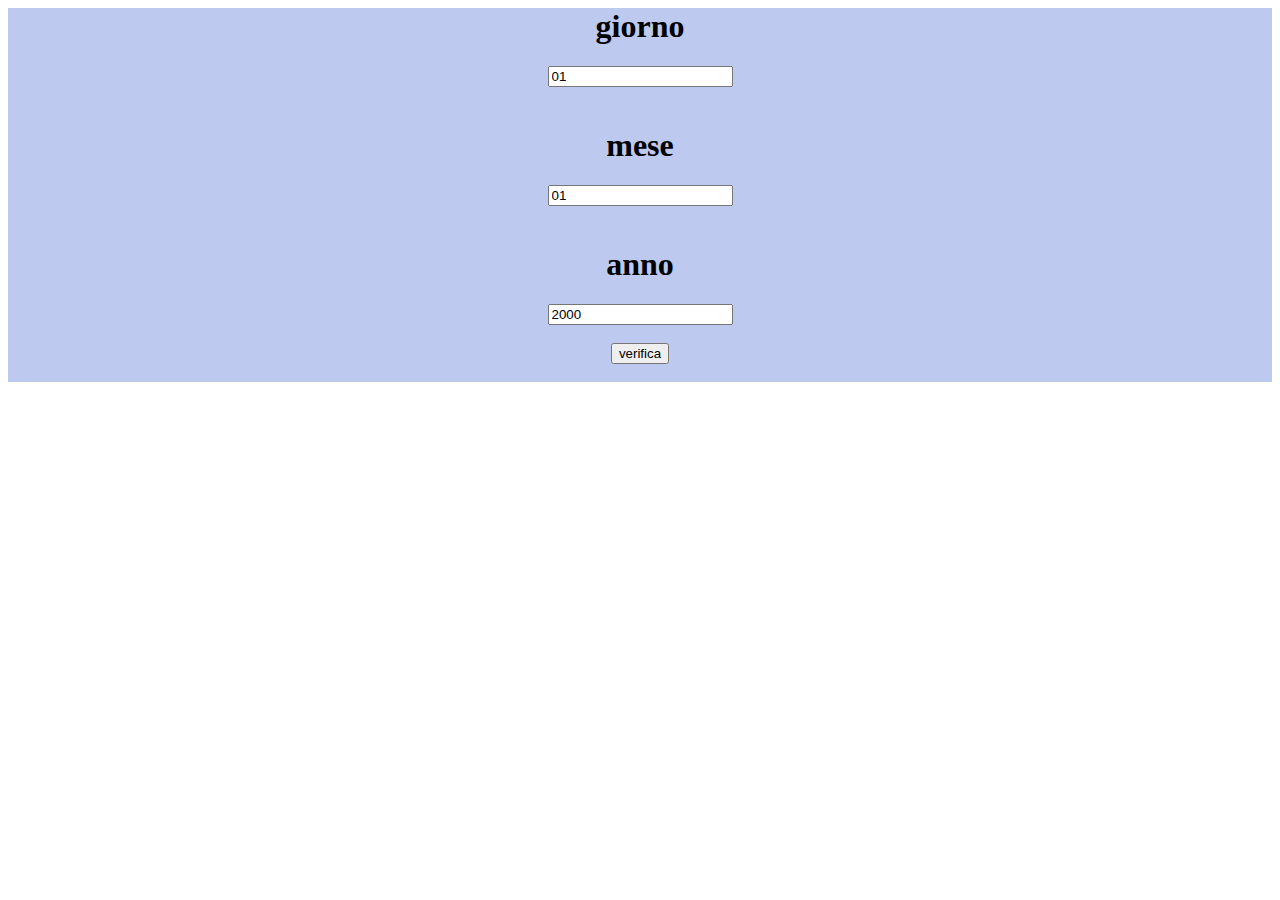
==== DateChecker/DateChecker.html @ 07006396 "ik" ====
<HTM>
    <HEAD>
        <link rel="stylesheet" type="text/css" href="DateChecker.css">
        <title>simulatore di data</title>


        <link rel="stylesheet" href="https://fonts.googleapis.com/css?family=Audiowide">
    </HEAD>




    <BODY>
        <div class="Main">
            
            <h1>giorno</h1>
            <input type="number" id="giorno" value="01"> <br><br>
            <h1>mese</h1>
            <input type="number" id="mese" value="01"> <br><br>
            <h1>anno</h1>
            <input type="number" id="anno" value="2000"> <br><br>

            <button onclick="Verifica"> verifica </button> <br><br>
        
        </div>

        <script src="DateChecker.js"></script>
    </BODY>
</HTM>
---- DateChecker/DateChecker.css ----
.main{
    text-align: center;
    border: 1px rgb(0,0,0);
    background-color: rgb(189, 201, 238);
}

.h1{
    font-family: 'Courier New', Courier, monospace;
}
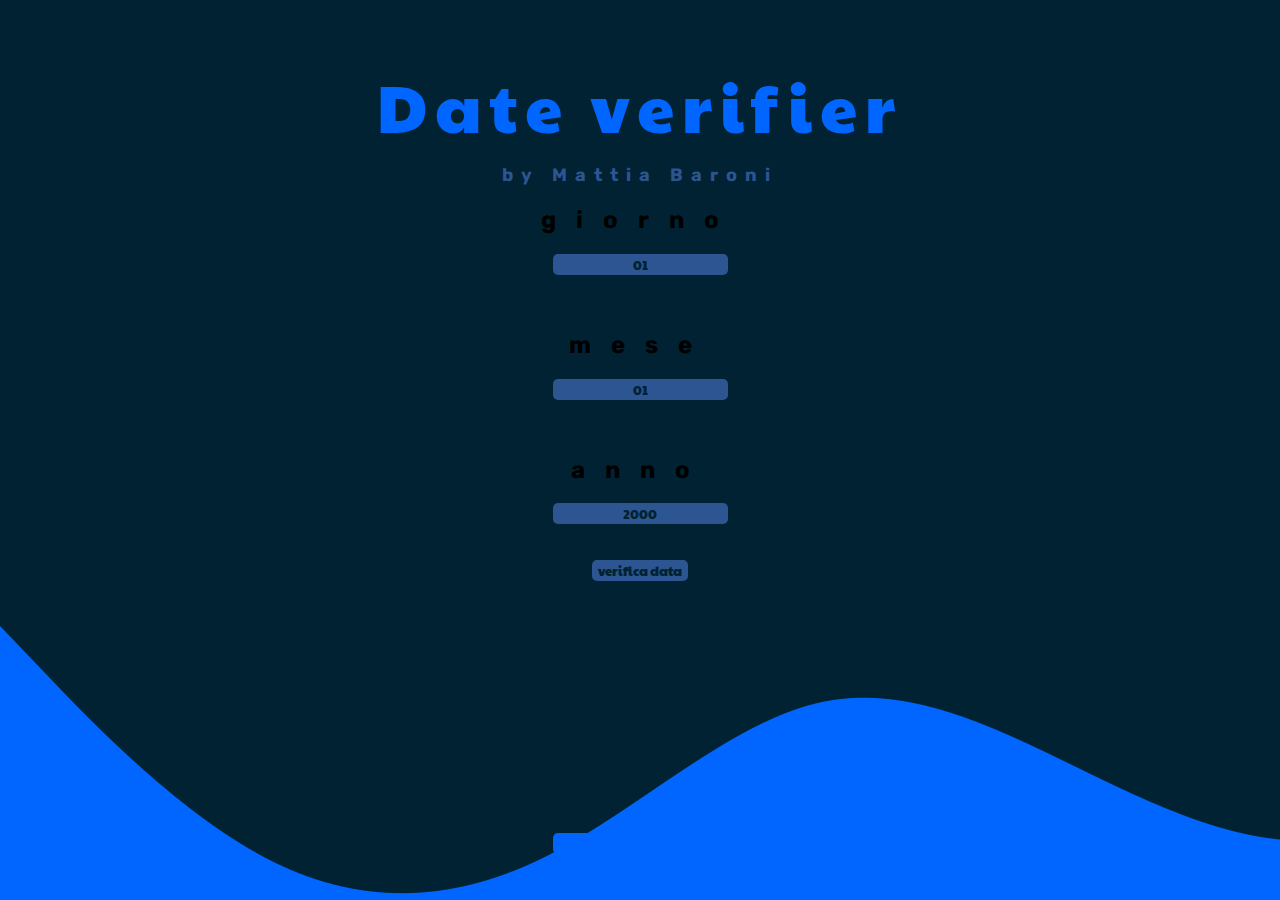
==== commit 79c95707: "relase Date verifier" ====
--- a/DateChecker/DateChecker.html
+++ b/DateChecker/DateChecker.html
@@ -4,26 +4,36 @@
         <title>simulatore di data</title>
 
 
-        <link rel="stylesheet" href="https://fonts.googleapis.com/css?family=Audiowide">
+        <link rel="preconnect" href="https://fonts.googleapis.com">
+        <link rel="preconnect" href="https://fonts.gstatic.com" crossorigin>
+        <link href="https://fonts.googleapis.com/css2?family=Paytone+One&family=Rubik:ital,wght@1,900&display=swap" rel="stylesheet">
     </HEAD>
 
 
 
 
     <BODY>
+
+        <script src="DateChecker.js"></script>
+
+
+        <div class="title"> Date verifier </div>
+        <h1>by Mattia Baroni</h1>
         <div class="Main">
             
-            <h1>giorno</h1>
-            <input type="number" id="giorno" value="01"> <br><br>
-            <h1>mese</h1>
-            <input type="number" id="mese" value="01"> <br><br>
-            <h1>anno</h1>
-            <input type="number" id="anno" value="2000"> <br><br>
+            <h2>giorno</h2>
+            <input type="number" id="InGiorno" value="01"> <br><br><br>
+            <h2>mese</h2>
+            <input type="number" id="InMese" value="01"> <br><br><br>
+            <h2>anno</h2>
+            <input type="number" id="InAnno" value="2000"> <br><br><br>
 
-            <button onclick="Verifica"> verifica </button> <br><br>
+            <button id="VerifyButton" onclick="TestBisestile()"> verifica data </button> <br><br><br><br><br><br><br><br><br><br><br><br><br><br><br>
+            <input type="text" id="StateButton" value="" readonly>
         
         </div>
 
-        <script src="DateChecker.js"></script>
+        <p id="ProvaOut"></p>
+        
     </BODY>
 </HTM>--- a/DateChecker/DateChecker.css
+++ b/DateChecker/DateChecker.css
@@ -1,9 +1,65 @@
+body{
+    background-image: url("sfondoo.png");
+}
+
 .main{
     text-align: center;
     border: 1px rgb(0,0,0);
-    background-color: rgb(189, 201, 238);
 }
 
-.h1{
-    font-family: 'Courier New', Courier, monospace;
-}+
+
+.title{
+    padding-top: 50px;
+    font-size: 67px;
+    font-family: 'Paytone One', sans-serif;
+    text-align-last: center;
+    color: rgb(0, 102, 255);
+    letter-spacing: 8px;
+}
+
+h1{
+    color: rgb(45, 85, 145);
+    text-align: center;
+    font-size: 18px;
+    font-family: 'Rubik', sans-serif;
+    letter-spacing: 8px;
+}
+
+h2{
+    font-family: 'Rubik', sans-serif;
+    letter-spacing: 20px;
+}
+
+
+#ProvaOut{
+    text-align: center;
+}
+
+
+
+#InGiorno, #InMese, #InAnno, #VerifyButton{
+    font-family: 'Paytone One', sans-serif;
+    color: rgb(0, 34, 51);
+    text-align: center;
+    background-color: rgb(45, 85, 145);
+    border-width:0px;
+    border:none;
+    border-radius: 5px;
+}
+
+#StateButton{
+    font-family: 'Paytone One', sans-serif;
+    color: rgb(0, 34, 51);
+    text-align: center;
+    background-color: rgb(0, 102, 255);
+    border-width:0px;
+    border:none;
+    border-radius: 5px;
+}
+
+
+/* parametro rimozione frecce nel campo input numero */
+input[type=number]::-webkit-inner-spin-button {
+    -webkit-appearance: none;
+  }
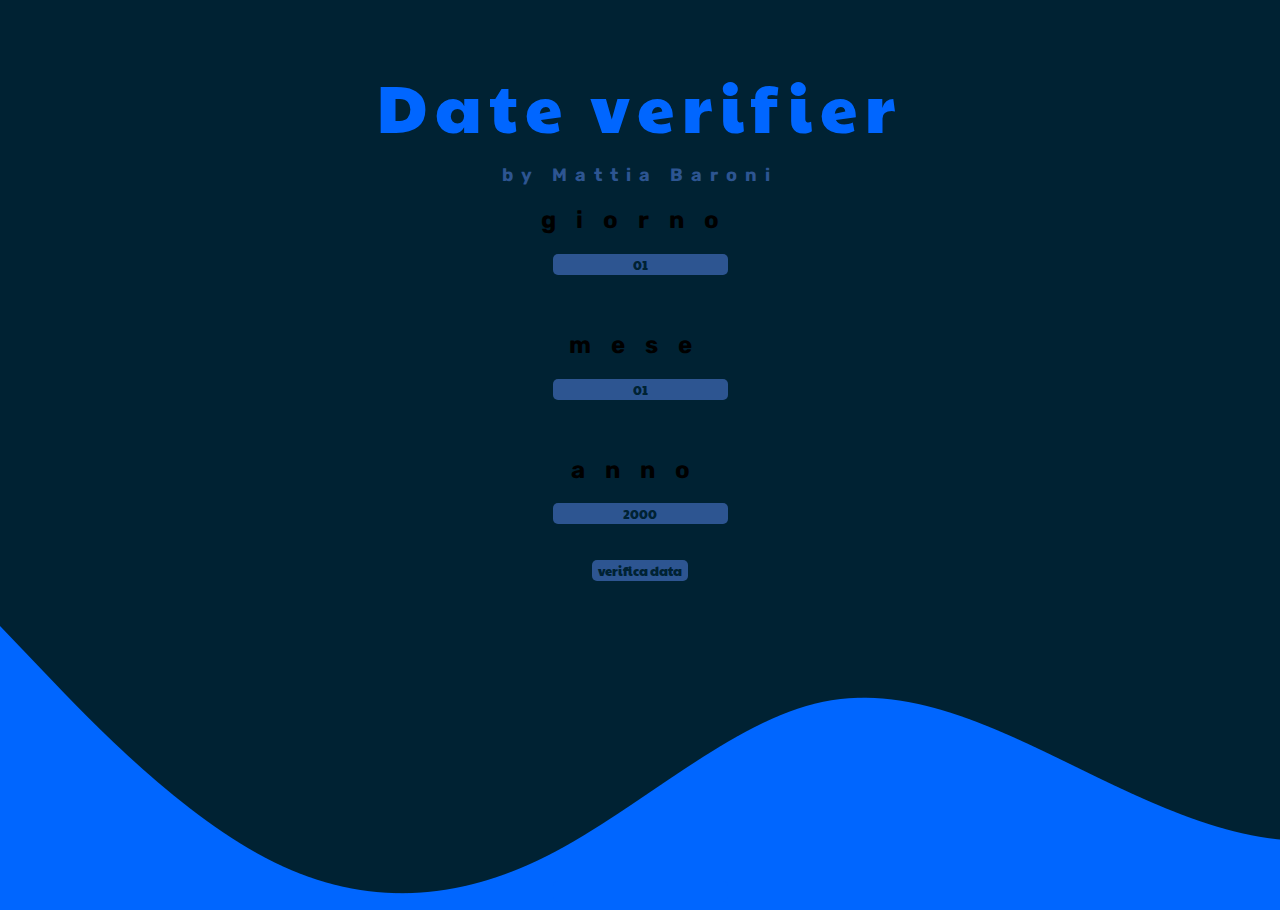
==== commit 93233e64: "bug fix" ====
--- a/DateChecker/DateChecker.html
+++ b/DateChecker/DateChecker.html
@@ -1,17 +1,11 @@
 <HTM>
     <HEAD>
         <link rel="stylesheet" type="text/css" href="DateChecker.css">
-        <title>simulatore di data</title>
-
-
+        <title>Date verifier by bar0x</title>
         <link rel="preconnect" href="https://fonts.googleapis.com">
         <link rel="preconnect" href="https://fonts.gstatic.com" crossorigin>
         <link href="https://fonts.googleapis.com/css2?family=Paytone+One&family=Rubik:ital,wght@1,900&display=swap" rel="stylesheet">
     </HEAD>
-
-
-
-
     <BODY>
 
         <script src="DateChecker.js"></script>
@@ -28,12 +22,9 @@
             <h2>anno</h2>
             <input type="number" id="InAnno" value="2000"> <br><br><br>
 
-            <button id="VerifyButton" onclick="TestBisestile()"> verifica data </button> <br><br><br><br><br><br><br><br><br><br><br><br><br><br><br>
+            <button id="VerifyButton" onclick="TestBisestile()"> verifica data </button> <br>
             <input type="text" id="StateButton" value="" readonly>
         
         </div>
-
-        <p id="ProvaOut"></p>
-        
     </BODY>
 </HTM>--- a/DateChecker/DateChecker.css
+++ b/DateChecker/DateChecker.css
@@ -1,14 +1,10 @@
 body{
     background-image: url("sfondoo.png");
 }
-
 .main{
     text-align: center;
     border: 1px rgb(0,0,0);
 }
-
-
-
 .title{
     padding-top: 50px;
     font-size: 67px;
@@ -18,6 +14,7 @@
     letter-spacing: 8px;
 }
 
+/* fonts */
 h1{
     color: rgb(45, 85, 145);
     text-align: center;
@@ -32,12 +29,7 @@
 }
 
 
-#ProvaOut{
-    text-align: center;
-}
-
-
-
+/* bottoni input giorno, mese, anno + bottone d'invio */
 #InGiorno, #InMese, #InAnno, #VerifyButton{
     font-family: 'Paytone One', sans-serif;
     color: rgb(0, 34, 51);
@@ -46,8 +38,10 @@
     border-width:0px;
     border:none;
     border-radius: 5px;
+    outline: none;
 }
 
+/* out button */
 #StateButton{
     font-family: 'Paytone One', sans-serif;
     color: rgb(0, 34, 51);
@@ -56,8 +50,10 @@
     border-width:0px;
     border:none;
     border-radius: 5px;
+    outline: none; /* rimozione bordo on focus*/
+    margin-top: 300px;
+
 }
-
 
 /* parametro rimozione frecce nel campo input numero */
 input[type=number]::-webkit-inner-spin-button {
